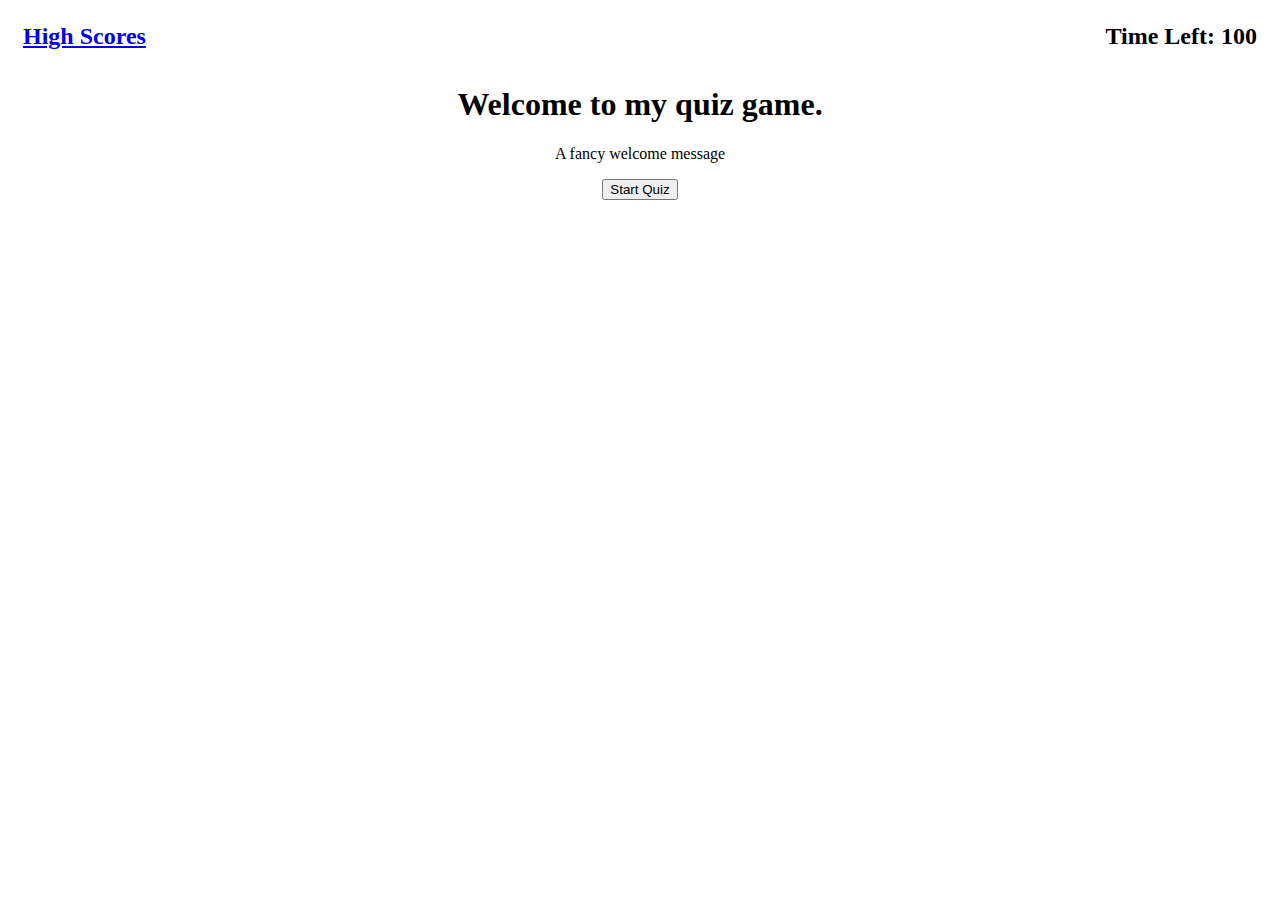
==== index.html @ 04093b95 "Decided to go with only one stylesheet for ease of updating" ====
<!DOCTYPE html>
<html lang="en">
<head>
    <meta charset="UTF-8">
    <meta http-equiv="X-UA-Compatible" content="IE=edge">
    <meta name="viewport" content="width=device-width, initial-scale=1.0">
    <link rel="stylesheet" href="./assets/style.css">
    <title>Document</title>
</head>
<body>
    <header>
        <div>
            <a href="high_scores.html">High Scores</a>
        </div>
        <div>
            Time Left: <span id="timer">100</span>
        </div>
    </header>
    <div id="welcome">
        <h1>Welcome to my quiz game.</h1>
        <p>A fancy welcome message</p>
        <button id="start-button">Start Quiz</button>
    </div>
    
    <!-- add the click event to the div -->
    <div id="questions" class="hidden">
        <h2>PlaceholderText</h2>
        <button id="button1">PlaceholderText</button>
        <button id="button2">PlaceholderText</button>
        <button id="button3">PlaceholderText</button>
        <button id="button4">PlaceholderText</button>
    </div>
    <form id="score-logger" class="hidden">
        <h2>All Done!</h2>
        <p>You answered <span id="correctly-answered"></span> questions correctly!</p>
        <p>You had <span id="final-time"></span> seconds remaining</p>
        <p>Your final score is: <span id="score-value"></span></p>
        <label for="initials">Enter Initials:</label>
        <input type="text" placeholder="Enter your initials here..." id="initials" name="initials"></input>
        <button id="submit-score">Submit</button>
    </form>
    <div id="feedback"></div>
    <script src="./assets/question_bank.js"></script>
    <script src="./assets/script.js"></script>
</body>
</html>
---- assets/style.css ----
header{
    display:flex;
    justify-content:space-between;
    padding:15px;
    font-weight:bold;
    font-size:24px;
}

body{
    text-align: center;
}

.hidden{
    display:none;
}

.displayed{
    display:unset;
}

#questions {
    width:25%;
    margin-left:auto;
    margin-right:auto;
}

#questions button {
    display: block;
}
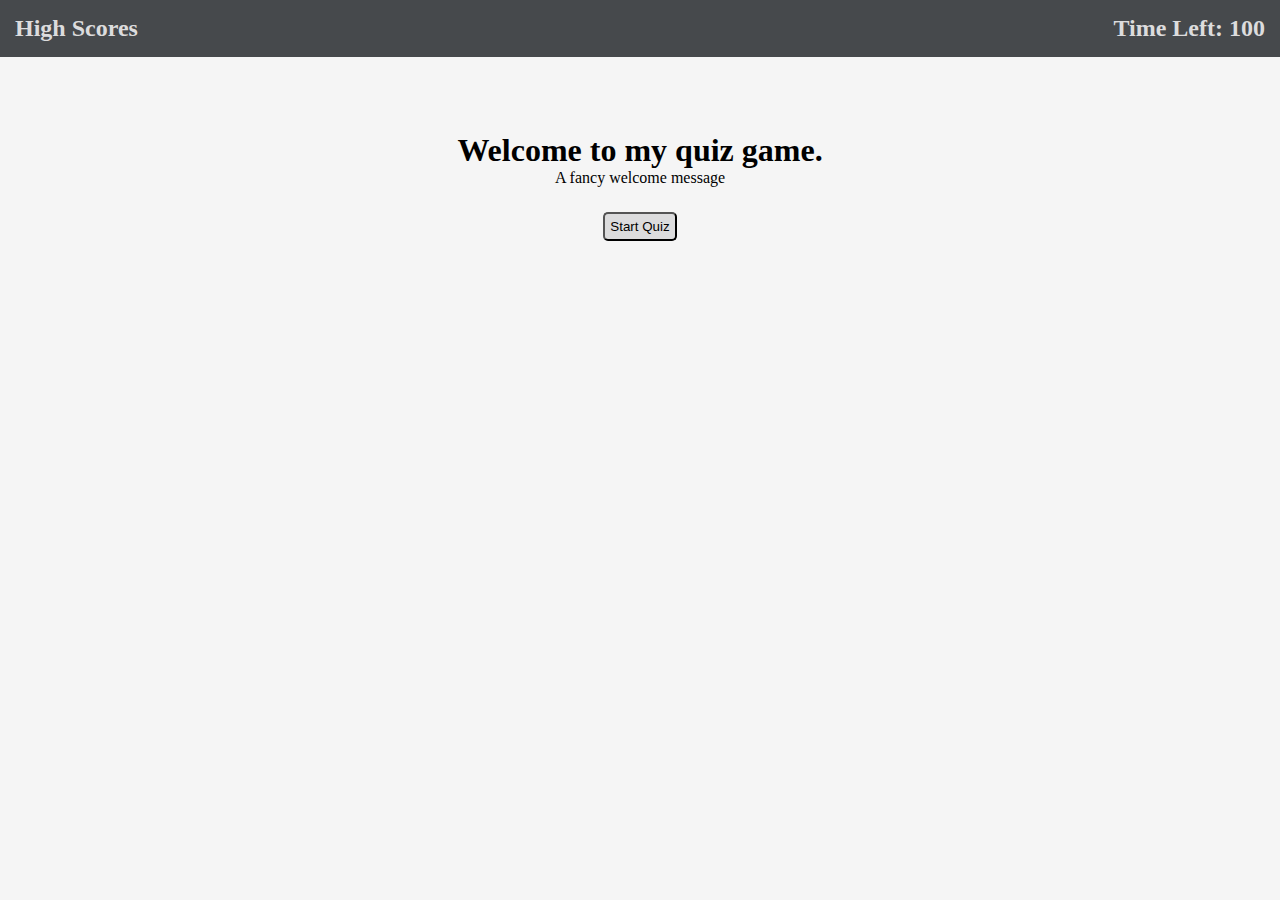
==== commit 42a1ea05: "Added question block into a figure element" ====
--- a/index.html
+++ b/index.html
@@ -16,30 +16,36 @@
             Time Left: <span id="timer">100</span>
         </div>
     </header>
-    <div id="welcome">
-        <h1>Welcome to my quiz game.</h1>
-        <p>A fancy welcome message</p>
-        <button id="start-button">Start Quiz</button>
-    </div>
-    
-    <!-- add the click event to the div -->
-    <div id="questions" class="hidden">
-        <h2>PlaceholderText</h2>
-        <button id="button1">PlaceholderText</button>
-        <button id="button2">PlaceholderText</button>
-        <button id="button3">PlaceholderText</button>
-        <button id="button4">PlaceholderText</button>
-    </div>
-    <form id="score-logger" class="hidden">
-        <h2>All Done!</h2>
-        <p>You answered <span id="correctly-answered"></span> questions correctly!</p>
-        <p>You had <span id="final-time"></span> seconds remaining</p>
-        <p>Your final score is: <span id="score-value"></span></p>
-        <label for="initials">Enter Initials:</label>
-        <input type="text" placeholder="Enter your initials here..." id="initials" name="initials"></input>
-        <button id="submit-score">Submit</button>
-    </form>
-    <div id="feedback"></div>
+    <main>
+        <section id="welcome">
+            <h1>Welcome to my quiz game.</h1>
+            <p>A fancy welcome message</p>
+            <button id="start-button">Start Quiz</button>
+        </section>
+        
+        <!-- add the click event to the div -->
+        <section>
+            <figure id="questions" class="hidden">
+                <h2>PlaceholderText</h2>
+                <button id="button1">PlaceholderText</button>
+                <button id="button2">PlaceholderText</button>
+                <button id="button3">PlaceholderText</button>
+                <button id="button4">PlaceholderText</button>
+            </figure>
+        </section>
+        <section>
+            <form id="score-logger" class="hidden">
+                <h2>All Done!</h2>
+                <p>You answered <span id="correctly-answered"></span> questions correctly!</p>
+                <p>You had <span id="final-time"></span> seconds remaining</p>
+                <p>Your final score is: <span id="score-value"></span></p>
+                <label for="initials">Enter Initials:</label>
+                <input type="text" placeholder="Enter your initials here..." id="initials" name="initials"></input>
+                <button id="submit-score">Submit</button>
+            </form>
+            <div id="feedback"></div>
+        </section>
+    </main>
     <script src="./assets/question_bank.js"></script>
     <script src="./assets/script.js"></script>
 </body>
--- a/assets/style.css
+++ b/assets/style.css
@@ -1,13 +1,60 @@
+:root{
+    --main-background:#F5F5F5;
+    --header-background:#46494C;
+    --main-font:#4C5C68;
+    --main-border:#868689;
+    --main-header:#DCDCDD;
+    --work-background:#3E616E;
+}
+
+html{
+    height:100%;
+}
+
+* {
+    margin:0px;
+    padding:0px;
+    box-sizing: border-box;
+}
+body{
+    height: 100%;
+    background-color: var(--main-background);
+    text-align: center;
+
+}
 header{
     display:flex;
     justify-content:space-between;
     padding:15px;
     font-weight:bold;
     font-size:24px;
+    background-color: var(--header-background);
+    color:var(--main-header);
+    margin-bottom:50px;
 }
 
-body{
-    text-align: center;
+section {
+    margin:25px;
+    padding:25px;
+}
+
+
+a {
+    color:var(--main-header);
+    text-decoration: none;
+}
+
+button {
+    background-color: var(--main-header);
+    margin:5px;
+    border-radius:5px;
+    padding:5px;
+
+}
+
+button:hover {
+    background-color:var(--header-background);
+    color:var(--main-header)
 }
 
 .hidden{
@@ -18,6 +65,10 @@
     display:unset;
 }
 
+#welcome button {
+    margin:25px;
+}
+
 #questions {
     width:25%;
     margin-left:auto;
@@ -26,4 +77,39 @@
 
 #questions button {
     display: block;
+    padding: 5px 10px 5px 10px;
 }
+
+
+
+
+
+table{
+    border-collapse: collapse;
+}
+
+th {
+    background-color:red;
+
+}
+th, td {
+    padding:5px;
+}
+
+tr{
+    background-color:salmon;
+    border: 1px solid rgb(0, 0, 0);
+}
+
+tr:nth-child(odd) {
+    background-color: #30dfdf;
+    border-color:black;
+    
+}
+
+tr:hover {background-color: yellow;}
+
+.leaderboard-header {
+    justify-content:center;
+    
+}
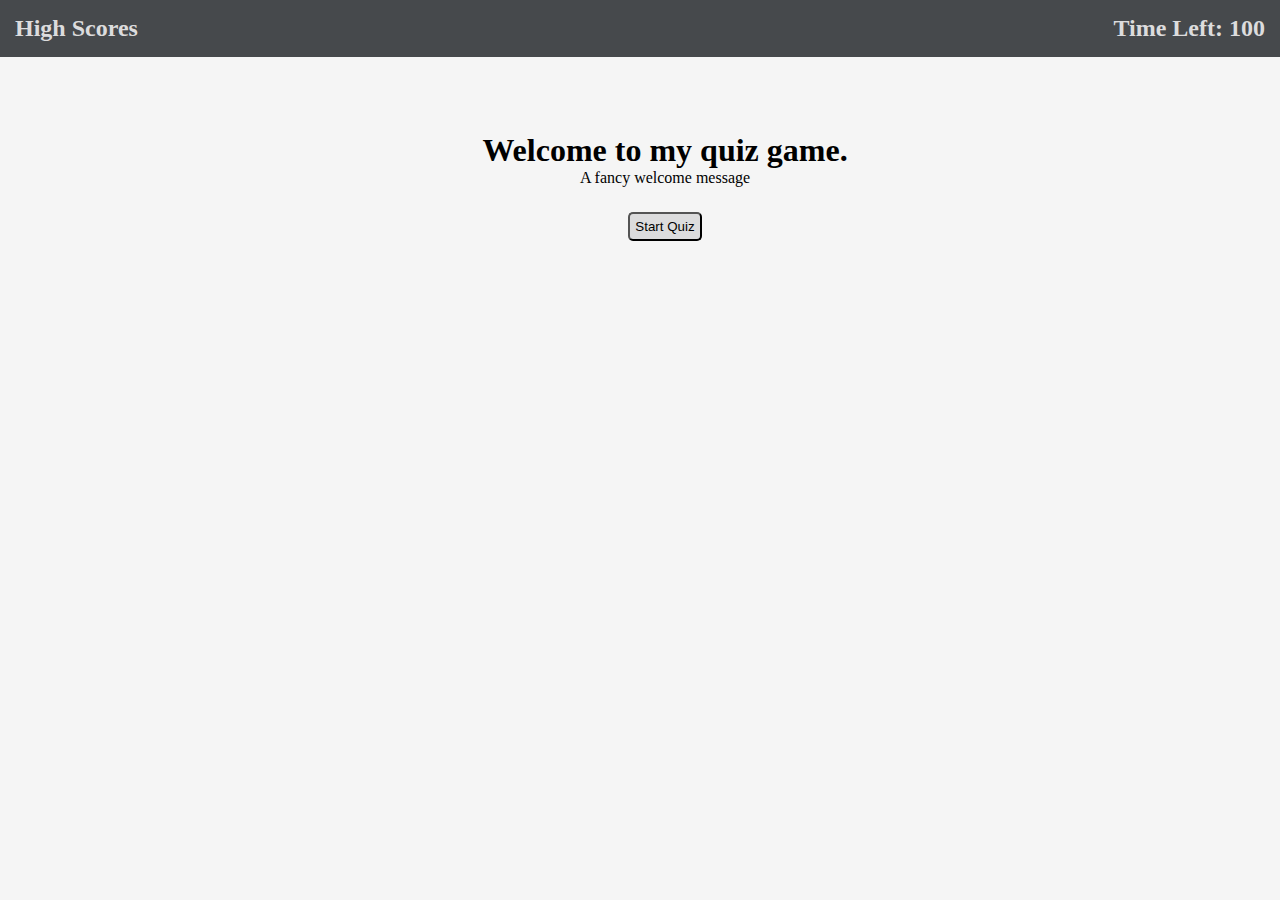
==== commit 8c4b1277: "additional styling" ====
--- a/index.html
+++ b/index.html
@@ -24,14 +24,12 @@
         </section>
         
         <!-- add the click event to the div -->
-        <section>
-            <figure id="questions" class="hidden">
+        <section id="questions" class="hidden">
                 <h2>PlaceholderText</h2>
                 <button id="button1">PlaceholderText</button>
                 <button id="button2">PlaceholderText</button>
                 <button id="button3">PlaceholderText</button>
                 <button id="button4">PlaceholderText</button>
-            </figure>
         </section>
         <section>
             <form id="score-logger" class="hidden">
--- a/assets/style.css
+++ b/assets/style.css
@@ -5,6 +5,9 @@
     --main-border:#868689;
     --main-header:#DCDCDD;
     --work-background:#3E616E;
+    --th:#04724D;
+    --trEven:#8BC1B6;
+    --trOdd:#B8DBD9;
 }
 
 html{
@@ -34,6 +37,7 @@
 }
 
 section {
+    width:100%;
     margin:25px;
     padding:25px;
 }
@@ -70,44 +74,64 @@
 }
 
 #questions {
-    width:25%;
+    width:400px;
     margin-left:auto;
     margin-right:auto;
+}
+
+#questions h2 {
+    margin-bottom:25px;
 }
 
 #questions button {
     display: block;
     padding: 5px 10px 5px 10px;
+    margin-left:25%;
 }
 
-
-
-
+form h2, form p {
+    padding:5px;
+}
 
 table{
     border-collapse: collapse;
+    font-size:24px;
 }
 
 th {
-    background-color:red;
+    background-color:var(--th);
+    color:var(--main-header)
+}
 
+th:hover {
+    background-color: var(--main-background);
+    color:var(--main-font);
+    border-radius:10px;
 }
 th, td {
     padding:5px;
 }
 
 tr{
-    background-color:salmon;
+    background-color:var(--trEven);
     border: 1px solid rgb(0, 0, 0);
 }
 
 tr:nth-child(odd) {
-    background-color: #30dfdf;
+    background-color: var(--trOdd);
     border-color:black;
     
 }
 
-tr:hover {background-color: yellow;}
+tr:last-child {
+    background-color:red;
+    
+}
+
+tr:hover {
+    background-color: var(--main-background);
+    border-radius:10px;
+} 
 
 .leaderboard-header {
     justify-content:center;
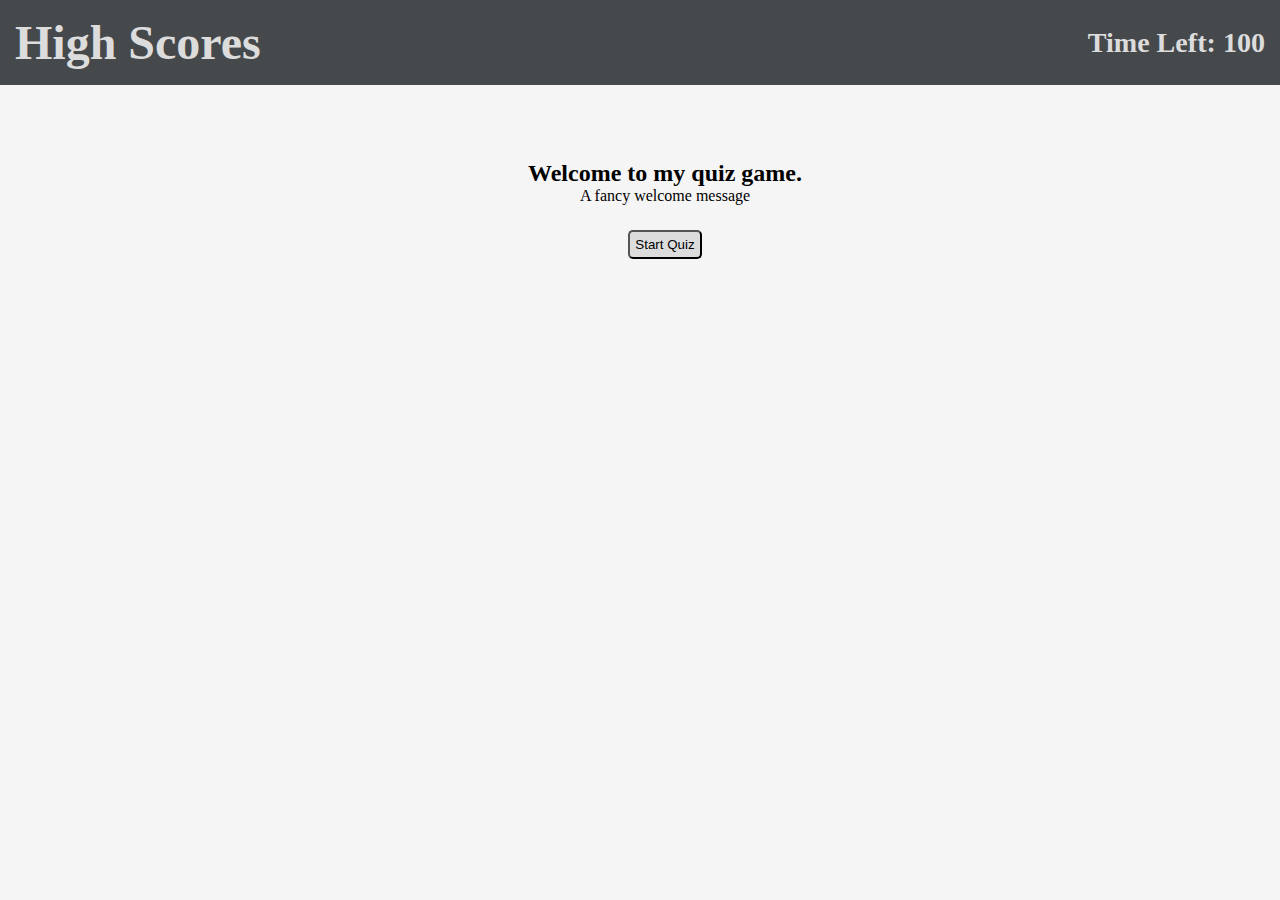
==== commit 67f4ff10: "More styling and alignment" ====
--- a/index.html
+++ b/index.html
@@ -9,16 +9,16 @@
 </head>
 <body>
     <header>
-        <div>
+        <h1>
             <a href="high_scores.html">High Scores</a>
-        </div>
-        <div>
+        </h1>
+        <h3>
             Time Left: <span id="timer">100</span>
-        </div>
+        </h3>
     </header>
     <main>
         <section id="welcome">
-            <h1>Welcome to my quiz game.</h1>
+            <h2>Welcome to my quiz game.</h2>
             <p>A fancy welcome message</p>
             <button id="start-button">Start Quiz</button>
         </section>
--- a/assets/style.css
+++ b/assets/style.css
@@ -5,9 +5,9 @@
     --main-border:#868689;
     --main-header:#DCDCDD;
     --work-background:#3E616E;
-    --th:#04724D;
-    --trEven:#8BC1B6;
-    --trOdd:#B8DBD9;
+    --th:#6C6E71;
+    --trEven:#B7B8B9;
+    --trOdd:#DCDCDD;
 }
 
 html{
@@ -28,6 +28,7 @@
 header{
     display:flex;
     justify-content:space-between;
+    align-items: center;
     padding:15px;
     font-weight:bold;
     font-size:24px;
@@ -103,35 +104,32 @@
     color:var(--main-header)
 }
 
-th:hover {
-    background-color: var(--main-background);
-    color:var(--main-font);
-    border-radius:10px;
-}
 th, td {
     padding:5px;
 }
 
 tr{
     background-color:var(--trEven);
-    border: 1px solid rgb(0, 0, 0);
+    border: 1px solid var(--main-border);
 }
 
 tr:nth-child(odd) {
     background-color: var(--trOdd);
-    border-color:black;
-    
-}
-
-tr:last-child {
-    background-color:red;
+    border: 1px solid var(--main-border);
     
 }
 
 tr:hover {
+    background-color: var(--header-background);
+    color: var(--main-header);
+    transform: scale(1.2);
+    transition:all .5s ease-in-out;
+} 
+
+th:hover {
     background-color: var(--main-background);
-    border-radius:10px;
-} 
+    color:var(--main-font);
+}
 
 .leaderboard-header {
     justify-content:center;
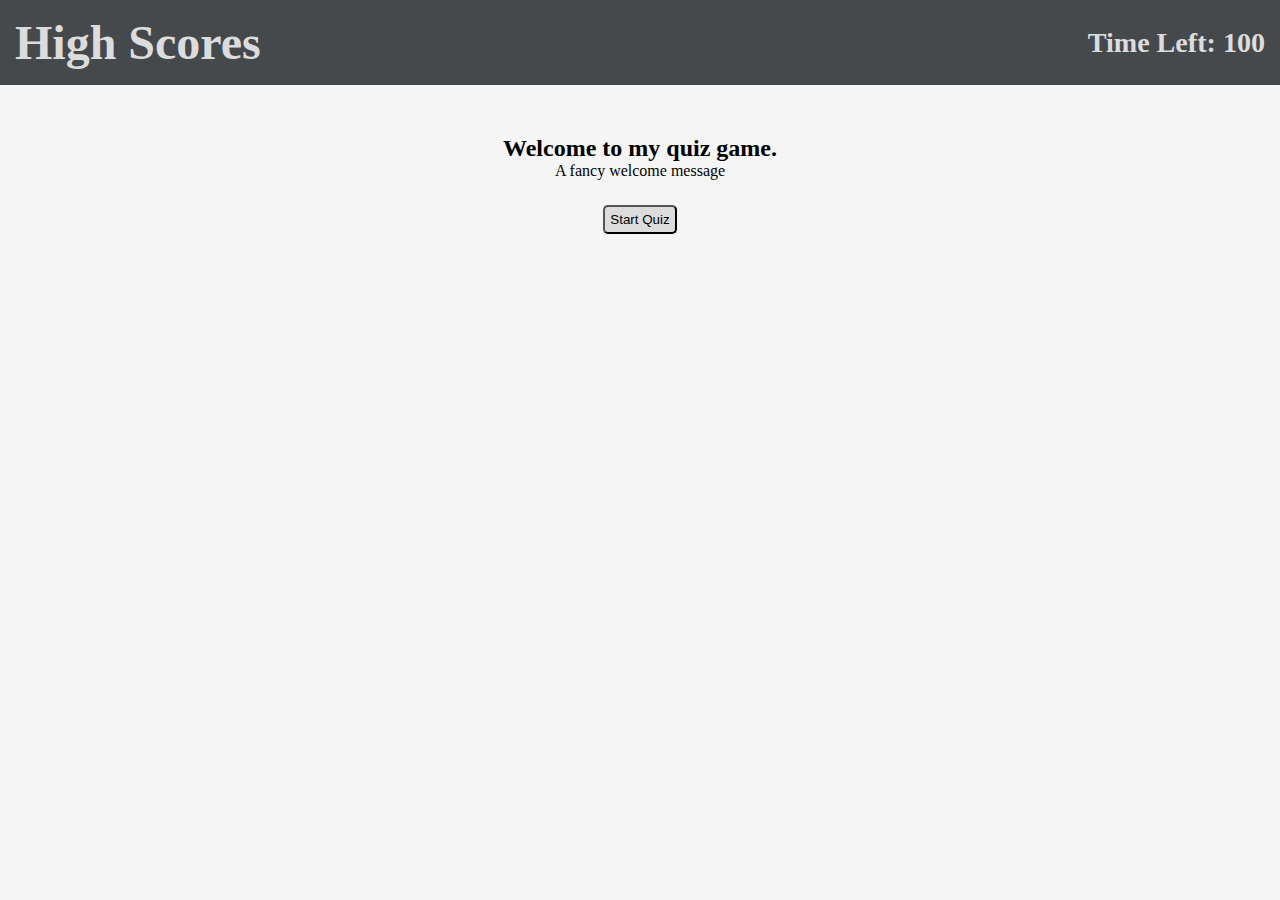
==== commit e3d2c9c6: "Adjusted feedback div to be outside of the submit score form." ====
--- a/index.html
+++ b/index.html
@@ -31,17 +31,18 @@
                 <button id="button3">PlaceholderText</button>
                 <button id="button4">PlaceholderText</button>
         </section>
+        <div id="feedback"></div>
         <section>
             <form id="score-logger" class="hidden">
                 <h2>All Done!</h2>
                 <p>You answered <span id="correctly-answered"></span> questions correctly!</p>
                 <p>You had <span id="final-time"></span> seconds remaining</p>
                 <p>Your final score is: <span id="score-value"></span></p>
+                <p>Final score = (Total correct) x (Time remaining).</p>
                 <label for="initials">Enter Initials:</label>
                 <input type="text" placeholder="Enter your initials here..." id="initials" name="initials"></input>
                 <button id="submit-score">Submit</button>
             </form>
-            <div id="feedback"></div>
         </section>
     </main>
     <script src="./assets/question_bank.js"></script>
--- a/assets/style.css
+++ b/assets/style.css
@@ -39,8 +39,6 @@
 
 section {
     width:100%;
-    margin:25px;
-    padding:25px;
 }
 
 
@@ -87,7 +85,8 @@
 #questions button {
     display: block;
     padding: 5px 10px 5px 10px;
-    margin-left:25%;
+    margin-left:auto;
+    margin-right:auto;
 }
 
 form h2, form p {
@@ -135,3 +134,13 @@
     justify-content:center;
     
 }
+
+#feedback {
+    width:50%;
+    position: absolute;
+    top: 75%;
+    left: 50%;
+    margin-right: -50%;
+    transform: translate(-50%, -50%);
+    text-decoration: underline;
+}
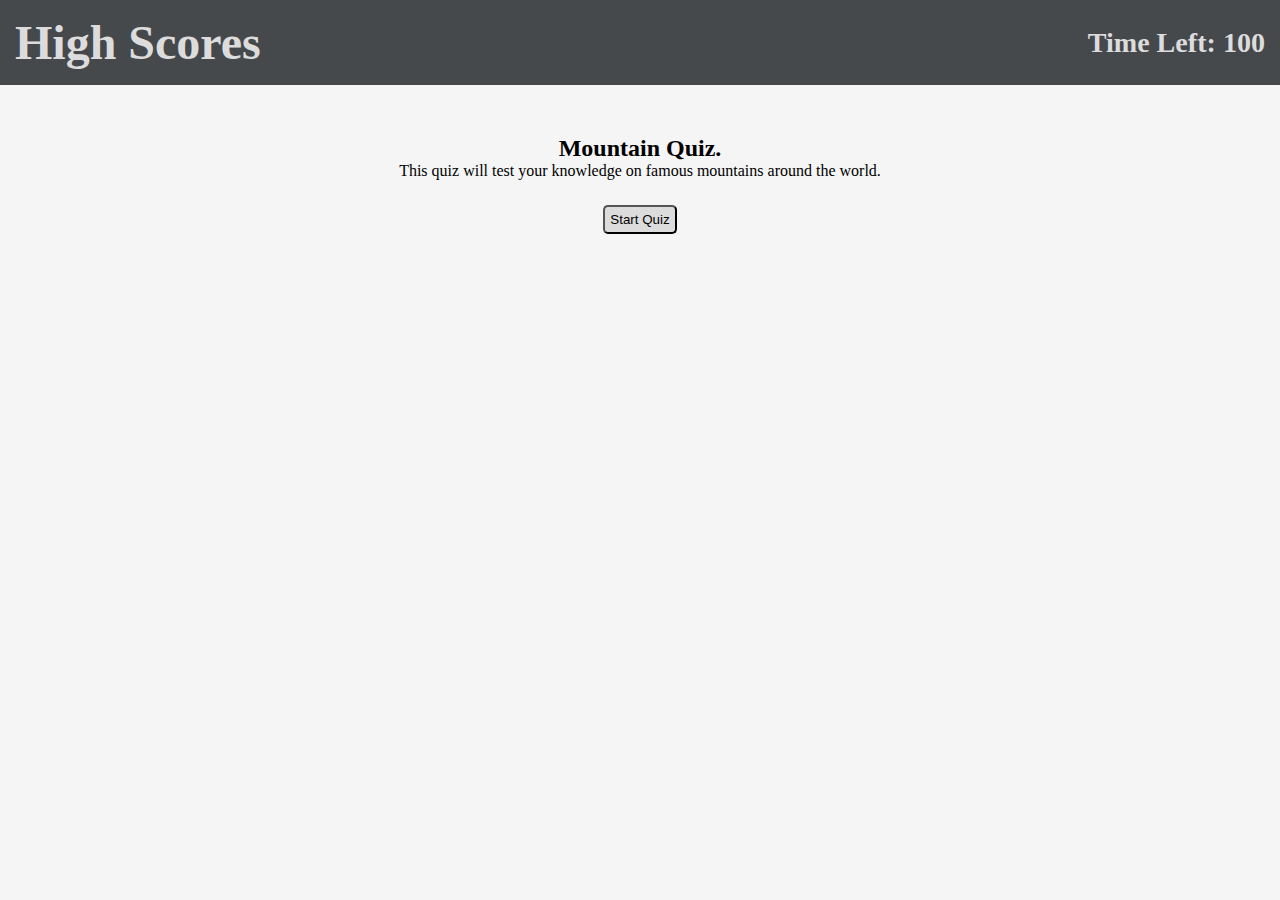
==== commit 549b1561: "Changed the welcome message and main website name." ====
--- a/index.html
+++ b/index.html
@@ -5,7 +5,7 @@
     <meta http-equiv="X-UA-Compatible" content="IE=edge">
     <meta name="viewport" content="width=device-width, initial-scale=1.0">
     <link rel="stylesheet" href="./assets/style.css">
-    <title>Document</title>
+    <title>Mountain Quiz</title>
 </head>
 <body>
     <header>
@@ -18,8 +18,8 @@
     </header>
     <main>
         <section id="welcome">
-            <h2>Welcome to my quiz game.</h2>
-            <p>A fancy welcome message</p>
+            <h2>Mountain Quiz.</h2>
+            <p>This quiz will test your knowledge on famous mountains around the world.</p>
             <button id="start-button">Start Quiz</button>
         </section>
         
